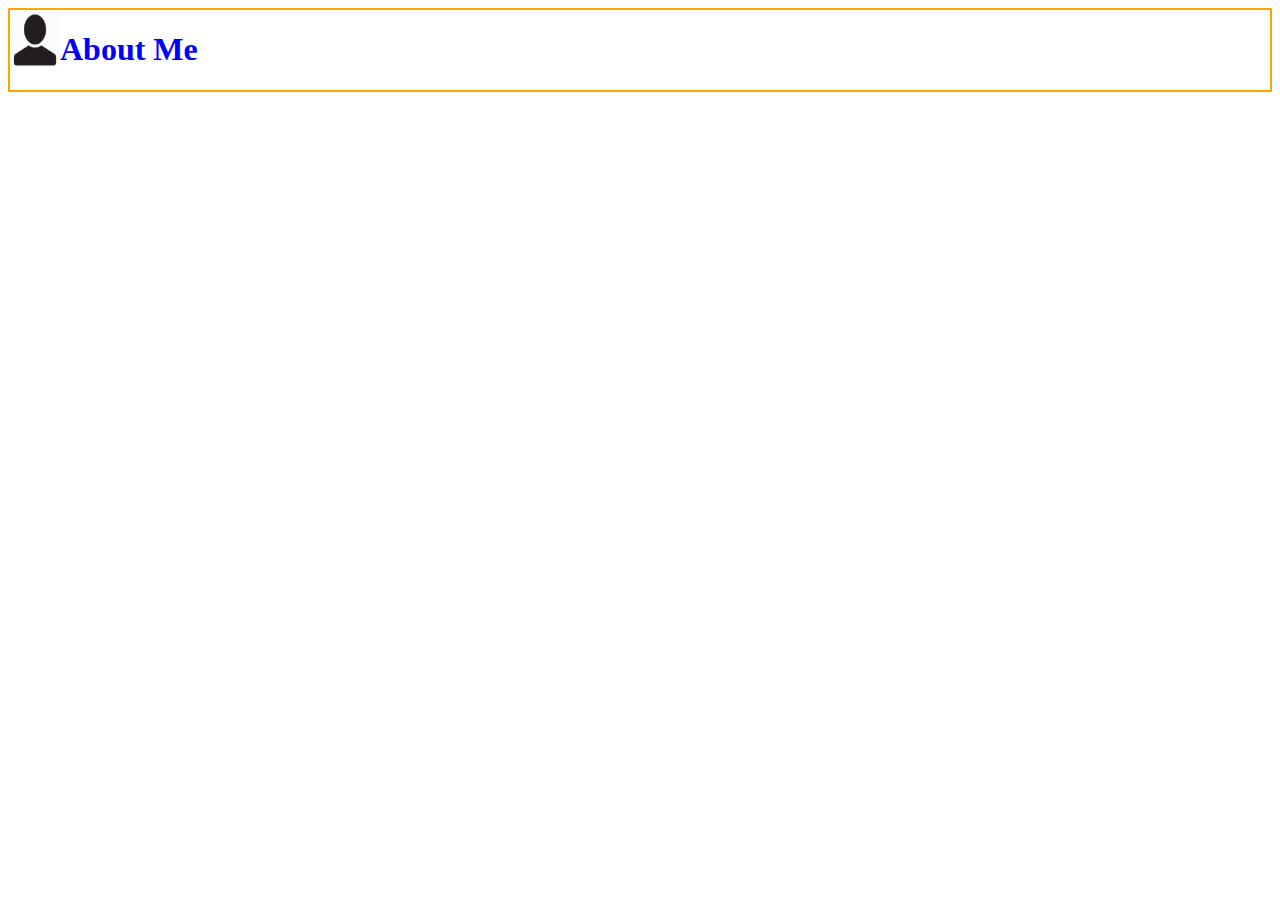
==== pages/AboutMe.html @ bb1dd912 "Initial commit" ====
<!DOCTYPE html>
<html lang="en">
<head>
    <meta charset="UTF-8">
    <meta name="viewport" content="width=device-width, initial-scale=1.0">
    <title>Document</title>
    <link rel="stylesheet" href="/styles/styles.css">
    <script src="/scripts/app.js"></script>
</head>
<body>
    <div class="navbar">
        <img src="/Assets/pf.png" alt="Profile Pic" width="50" height="60"> 
        <h1> About Me </h1>
    </div>
    
</body>
</html>
---- styles/styles.css ----
h1 {
    color: blue;
    }
.navbar{
    display: inline;
    border: 2px solid orange;
    display: flex;
    flex-wrap: nowrap;
 }
body {
    display: flex;
    flex-direction: column;
    height: 100vh;
    }
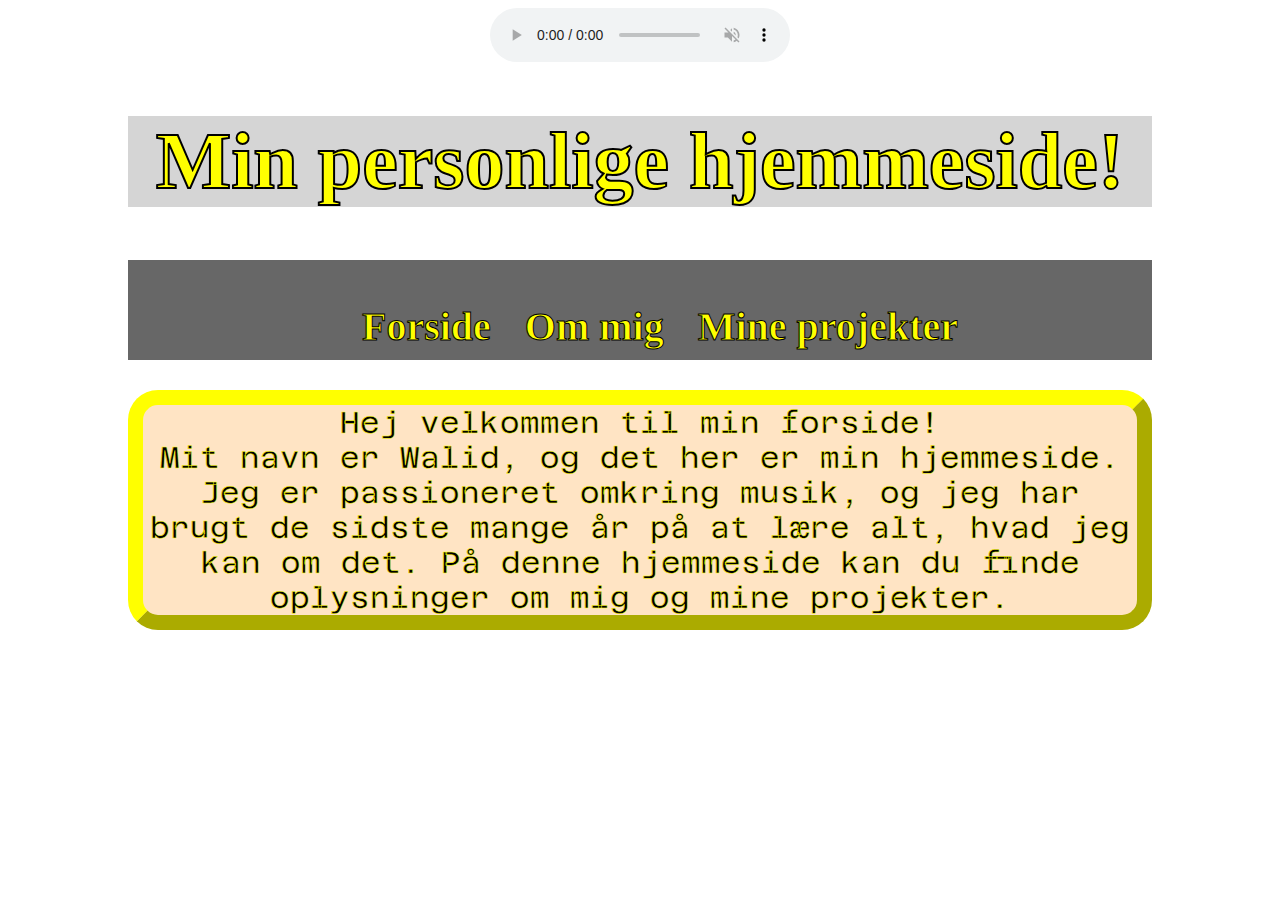
==== commit 66ae2a09: "u" ====
--- a/pages/AboutMe.html
+++ b/pages/AboutMe.html
@@ -1,17 +1,46 @@
 <!DOCTYPE html>
 <html lang="en">
-<head>
-    <meta charset="UTF-8">
-    <meta name="viewport" content="width=device-width, initial-scale=1.0">
-    <title>Document</title>
-    <link rel="stylesheet" href="/styles/styles.css">
+  <head>
+    <meta charset="UTF-8" />
+    <meta name="viewport" content="width=device-width, initial-scale=1.0" />
+    <title>Hjemmeside</title>
+    <link rel="stylesheet" href="/styles/styles.css" />
+    <link
+      href="https://fonts.googleapis.com/css2?family=Azeret+Mono&display=swap"
+      rel="stylesheet"
+    />
+
     <script src="/scripts/app.js"></script>
-</head>
-<body>
-    <div class="navbar">
-        <img src="/Assets/pf.png" alt="Profile Pic" width="50" height="60"> 
-        <h1> About Me </h1>
+  </head>
+  <body>
+    <audio controls autoplay muted>
+      <source src="/Audio/temasang.wav" />
+    </audio>
+    <div class="yderstelag">
+      <header>
+        <h1>Min personlige hjemmeside!</h1>
+      </header>
+      <nav>
+        <ul>
+          <li>
+            <h2><a href="/index.html">Forside</a></h2>
+          </li>
+          <li>
+            <h2><a href="/pages/AboutMe.html">Om mig</a></h2>
+          </li>
+          <li>
+            <h2><a href="/pages/MyProjects.html">Mine projekter</a></h2>
+          </li>
+        </ul>
+      </nav>
+      <p id="box1">
+        Hej velkommen til min forside! <br />
+        Mit navn er Walid, og det her er min hjemmeside. Jeg er passioneret
+        omkring musik, og jeg har brugt de sidste mange år på at lære alt, hvad
+        jeg kan om det. På denne hjemmeside kan du finde oplysninger om mig og
+        mine projekter.
+      </p>
+      <footer></footer>
     </div>
-    
-</body>
-</html>+  </body>
+</html>
--- a/styles/styles.css
+++ b/styles/styles.css
@@ -1,14 +1,73 @@
+html {
+  height: 100%;
+}
+
+.yderstelag {
+  width: 1024px;
+}
+
+body {
+  background-image: url(/Images/baggrund.png);
+  background-size: cover;
+  background-repeat: no-repeat;
+  display: flex;
+  align-items: center;
+  flex-direction: column;
+  height: 100vh;
+}
+header {
+  background-color: rgba(0, 0, 0, 0.166);
+  width: 1024px;
+}
+
+nav {
+  background-color: rgba(0, 0, 0, 0.597);
+  text-align: center;
+  width: 1024px;
+  height: 100px;
+}
+
+nav ul li {
+  display: inline-block;
+  list-style: none;
+  margin: 10px 15px;
+}
+nav ul li a {
+  text-decoration: none;
+  color: rgb(255, 255, 0);
+}
+
+h2 {
+  font-size: 40px;
+  text-align: center;
+  padding: none;
+  -webkit-text-stroke-width: 1px;
+  -webkit-text-stroke-color: black;
+  color: rgb(255, 255, 0);
+}
 h1 {
-    color: blue;
-    }
-.navbar{
-    display: inline;
-    border: 2px solid orange;
-    display: flex;
-    flex-wrap: nowrap;
- }
-body {
-    display: flex;
-    flex-direction: column;
-    height: 100vh;
-    }
+  text-align: center;
+  flex-wrap: nowrap;
+  justify-content: center;
+  align-items: center;
+  color: rgb(255, 255, 0);
+  font-size: 80px;
+  -webkit-text-stroke-width: 2px;
+  -webkit-text-stroke-color: black;
+}
+
+p {
+  font-family: "Azeret Mono", monospace;
+  text-align: center;
+  font-size: 30px;
+  color: rgb(0, 0, 0);
+  -webkit-text-stroke-width: 0.5px;
+  -webkit-text-stroke-color: rgb(255, 255, 0);
+  border: outset;
+  border-width: 15px;
+  border-color: yellow;
+  border-radius: 30px;
+}
+#box1 {
+  background-color: rgb(255, 228, 196);
+}
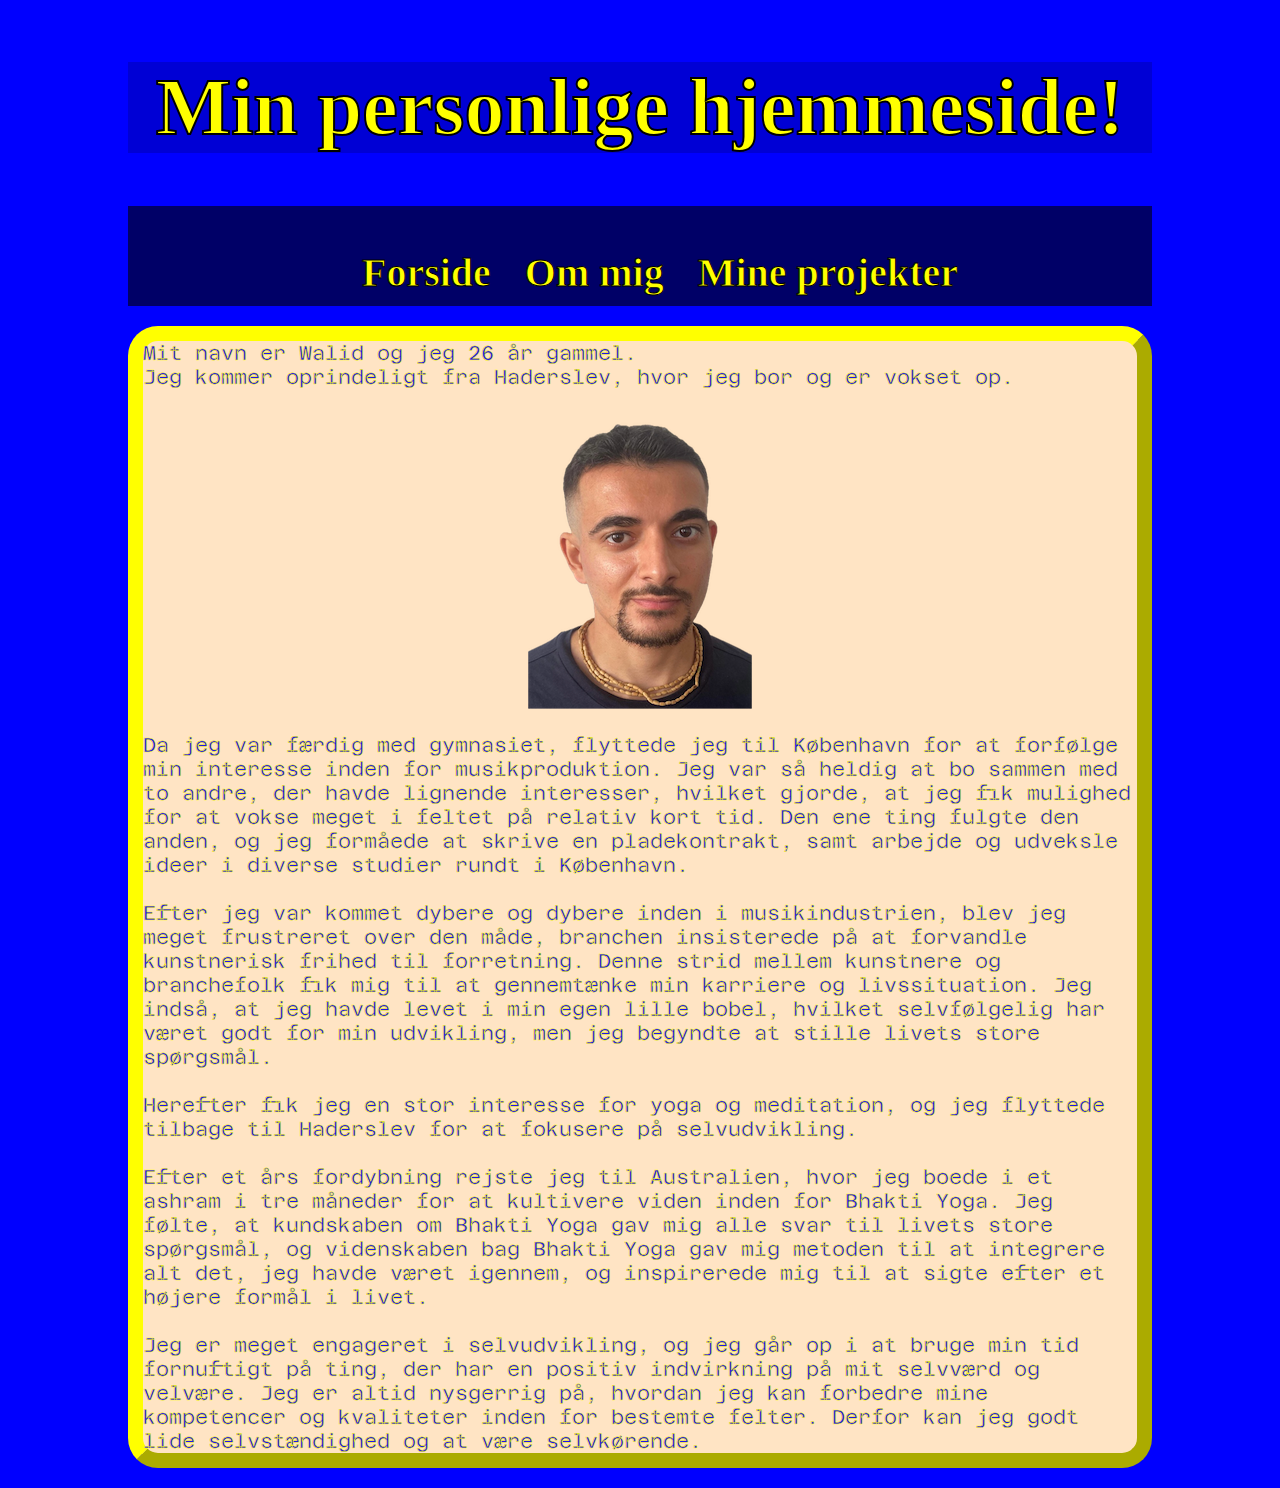
==== commit 4aebdea1: "update" ====
--- a/pages/AboutMe.html
+++ b/pages/AboutMe.html
@@ -13,8 +13,8 @@
     <script src="/scripts/app.js"></script>
   </head>
   <body>
-    <audio controls autoplay muted>
-      <source src="/Audio/temasang.wav" />
+    <audio controls autoplay loop muted>
+      <source src="/Audio/nice chords okay.wav"/>
     </audio>
     <div class="yderstelag">
       <header>
@@ -33,13 +33,48 @@
           </li>
         </ul>
       </nav>
-      <p id="box1">
-        Hej velkommen til min forside! <br />
-        Mit navn er Walid, og det her er min hjemmeside. Jeg er passioneret
-        omkring musik, og jeg har brugt de sidste mange år på at lære alt, hvad
-        jeg kan om det. På denne hjemmeside kan du finde oplysninger om mig og
-        mine projekter.
+      <p id="tekst2">
+        Mit navn er Walid og jeg 26 år gammel. <br />
+        Jeg kommer oprindeligt fra Haderslev, hvor jeg bor og er vokset op.
+        <br /> <img src="/Images/Emne.png" class="center">
+        <br>
+        Da jeg var færdig med gymnasiet, flyttede jeg til København for at
+        forfølge min interesse inden for musikproduktion. Jeg var så heldig at
+        bo sammen med to andre, der havde lignende interesser, hvilket gjorde,
+        at jeg fik mulighed for at vokse meget i feltet på relativ kort tid.
+        Den ene ting fulgte den anden, og jeg formåede at skrive en
+        pladekontrakt, samt arbejde og udveksle ideer i diverse studier rundt
+        i København.
+        <br />
+        <br>
+        Efter jeg var kommet dybere og dybere inden i musikindustrien, blev
+        jeg meget frustreret over den måde, branchen insisterede på at
+        forvandle kunstnerisk frihed til forretning. Denne strid mellem
+        kunstnere og branchefolk fik mig til at gennemtænke min karriere og
+        livssituation. Jeg indså, at jeg havde levet i min egen lille bobel,
+        hvilket selvfølgelig har været godt for min udvikling, men jeg
+        begyndte at stille livets store spørgsmål.
+        <br />
+        <br>
+        Herefter fik jeg en stor interesse for yoga og meditation, og jeg
+        flyttede tilbage til Haderslev for at fokusere på selvudvikling.
+        <br />
+        <br>
+        Efter et års fordybning rejste jeg til Australien, hvor jeg boede i et
+        ashram i tre måneder for at kultivere viden inden for Bhakti Yoga. Jeg
+        følte, at kundskaben om Bhakti Yoga gav mig alle svar til livets store
+        spørgsmål, og videnskaben bag Bhakti Yoga gav mig metoden til at
+        integrere alt det, jeg havde været igennem, og inspirerede mig til at
+        sigte efter et højere formål i livet.
+        <br />
+        <br>
+        Jeg er meget engageret i selvudvikling, og jeg går op i at bruge min
+        tid fornuftigt på ting, der har en positiv indvirkning på mit selvværd
+        og velvære. Jeg er altid nysgerrig på, hvordan jeg kan forbedre mine
+        kompetencer og kvaliteter inden for bestemte felter. Derfor kan jeg
+        godt lide selvstændighed og at være selvkørende.
       </p>
+      </div>
       <footer></footer>
     </div>
   </body>
--- a/styles/styles.css
+++ b/styles/styles.css
@@ -7,9 +7,9 @@
 }
 
 body {
+  background-color: blue;
   background-image: url(/Images/baggrund.png);
   background-size: cover;
-  background-repeat: no-repeat;
   display: flex;
   align-items: center;
   flex-direction: column;
@@ -68,6 +68,37 @@
   border-color: yellow;
   border-radius: 30px;
 }
-#box1 {
+#tekst1 {
   background-color: rgb(255, 228, 196);
 }
+#tekst2 {
+  background-color: rgb(255, 228, 196);
+  font-family: "Azeret Mono", monospace;
+  text-align: left;
+  font-size: 20px;
+  color: rgb(30, 20, 231);
+  -webkit-text-stroke-width: 0.5px;
+  -webkit-text-stroke-color: rgb(255, 255, 0);
+  border: outset;
+  border-width: 15px;
+  border-color: yellow;
+  border-radius: 30px;
+}
+#tekst3 {
+  background-color: rgb(255, 228, 196);
+  font-family: "Azeret Mono", monospace;
+  text-align: center;
+  font-size: 30px;
+  color: rgb(0, 0, 0);
+  -webkit-text-stroke-width: 0.5px;
+  -webkit-text-stroke-color: rgb(255, 255, 0);
+  border: outset;
+  border-width: 15px;
+  border-color: yellow;
+  border-radius: 30px;
+}
+.center {
+  display: block;
+  margin-left: auto;
+  margin-right: auto;
+}
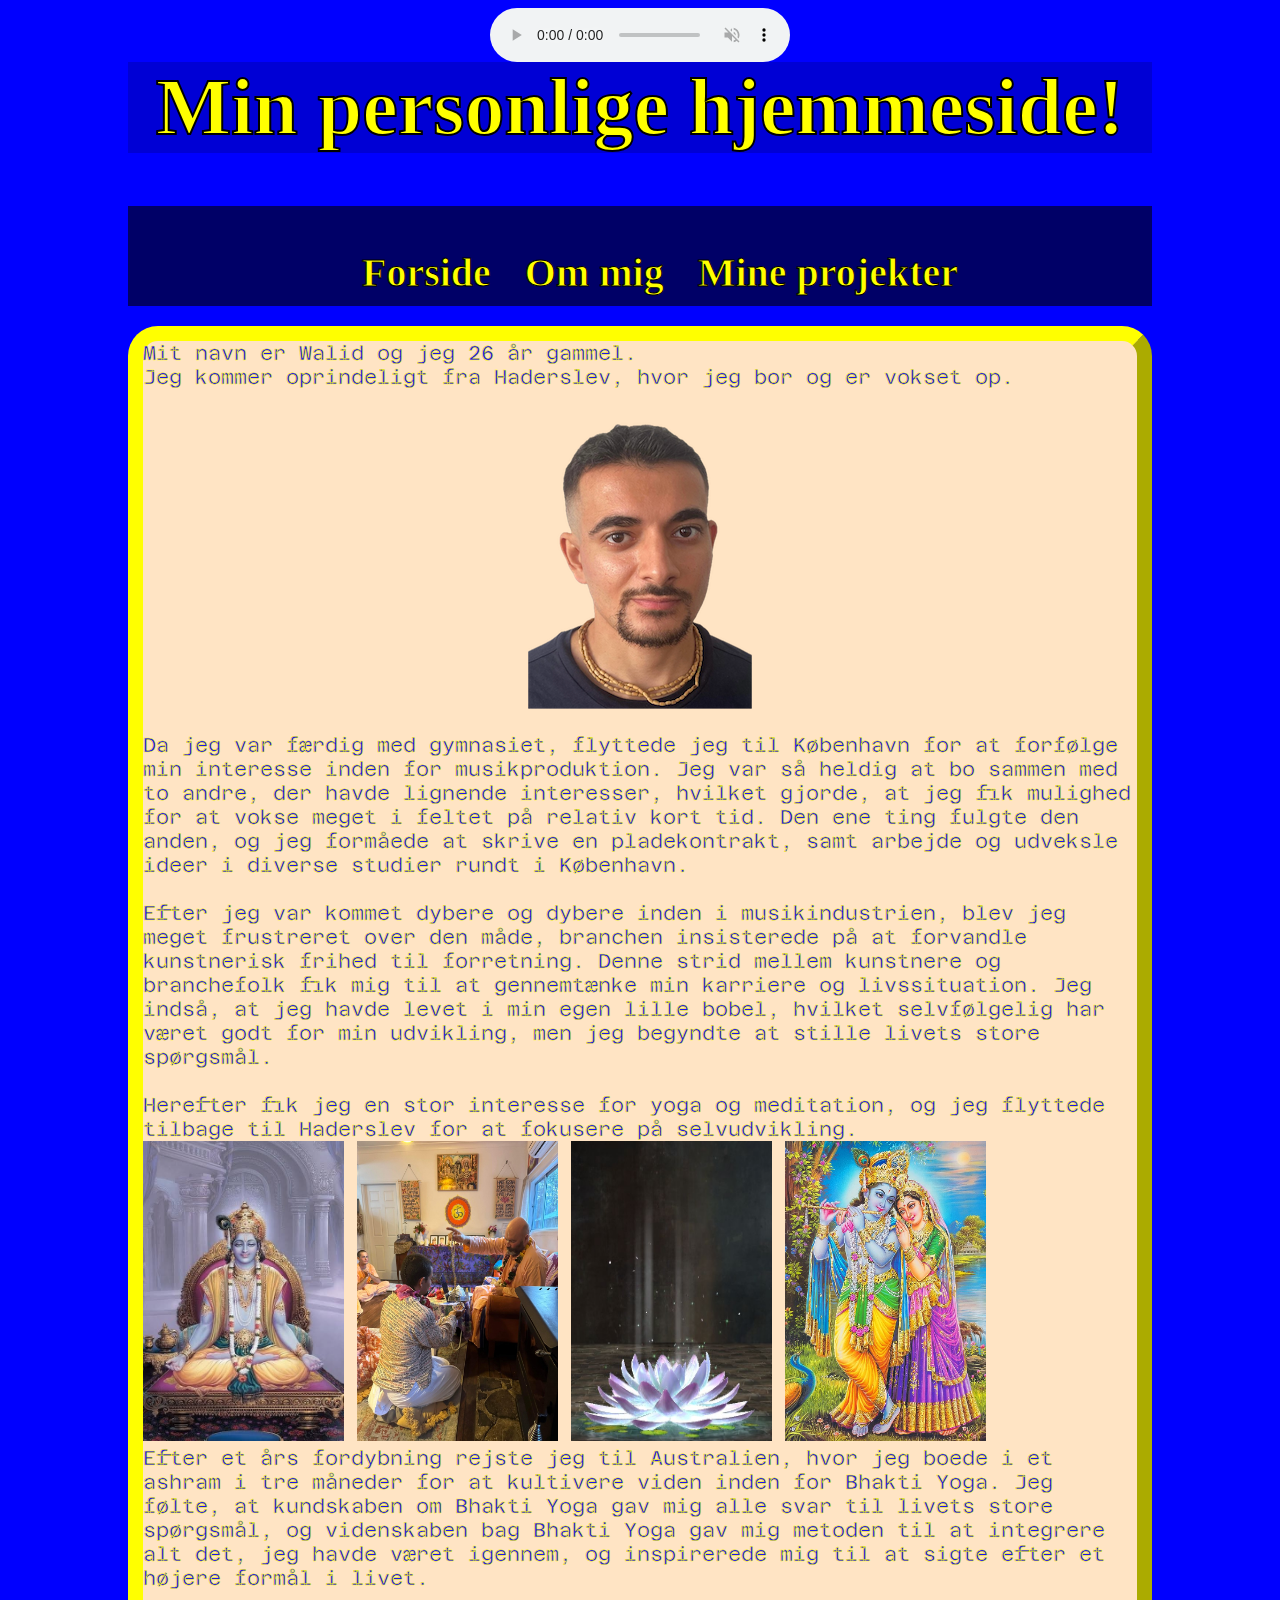
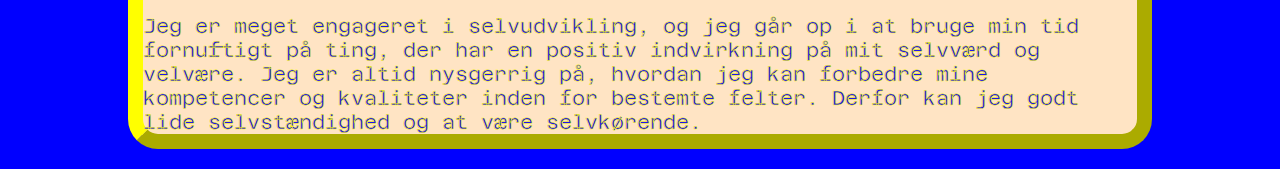
==== commit 4b5d0839: "u" ====
--- a/pages/AboutMe.html
+++ b/pages/AboutMe.html
@@ -13,7 +13,7 @@
     <script src="/scripts/app.js"></script>
   </head>
   <body>
-    <audio controls autoplay loop muted>
+    <audio controls autoplay loop muted class="fxdplayer">
       <source src="/Audio/nice chords okay.wav"/>
     </audio>
     <div class="yderstelag">
@@ -59,6 +59,10 @@
         Herefter fik jeg en stor interesse for yoga og meditation, og jeg
         flyttede tilbage til Haderslev for at fokusere på selvudvikling.
         <br />
+        <img src="/Images/KM.jpeg" class="center2">
+        <img src="/Images/Ashram.JPG" class="center2">
+        <img src="/Images/Mystic_Lotus_Chair.jpg" class="center2">
+        <img src="/Images/rk.jpg" class="center2">
         <br>
         Efter et års fordybning rejste jeg til Australien, hvor jeg boede i et
         ashram i tre måneder for at kultivere viden inden for Bhakti Yoga. Jeg
--- a/styles/styles.css
+++ b/styles/styles.css
@@ -102,3 +102,13 @@
   margin-left: auto;
   margin-right: auto;
 }
+.fxdplayer {
+  position: fixed;
+}
+.center2 {
+  width: 201px;
+  height: 300px;
+}
+.center3 {
+  justify-content: center;
+}
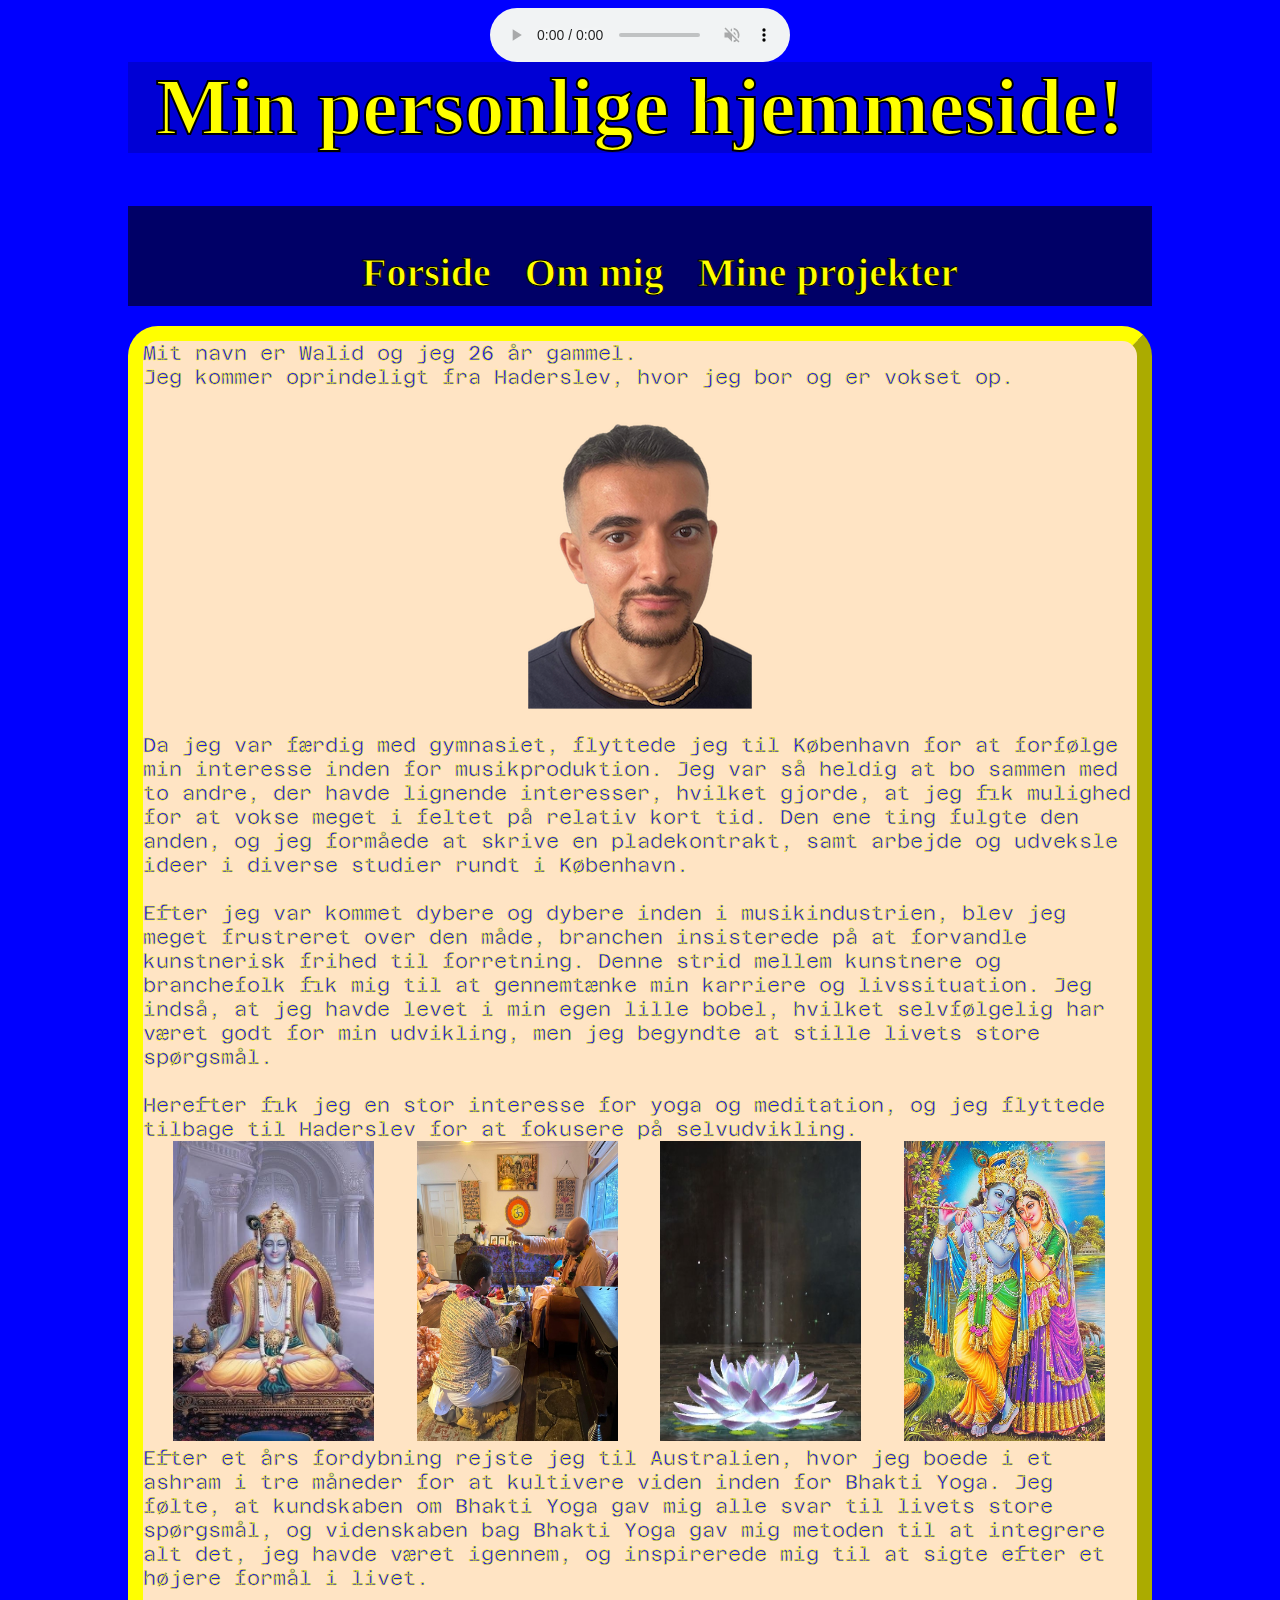
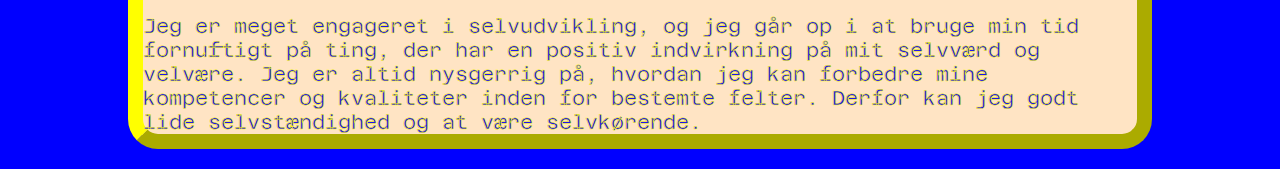
==== commit b5c7239b: "p" ====
--- a/pages/AboutMe.html
+++ b/pages/AboutMe.html
@@ -58,7 +58,7 @@
         <br>
         Herefter fik jeg en stor interesse for yoga og meditation, og jeg
         flyttede tilbage til Haderslev for at fokusere på selvudvikling.
-        <br />
+        <br /> 
         <img src="/Images/KM.jpeg" class="center2">
         <img src="/Images/Ashram.JPG" class="center2">
         <img src="/Images/Mystic_Lotus_Chair.jpg" class="center2">
--- a/styles/styles.css
+++ b/styles/styles.css
@@ -108,6 +108,7 @@
 .center2 {
   width: 201px;
   height: 300px;
+  margin-left: 3%;
 }
 .center3 {
   justify-content: center;
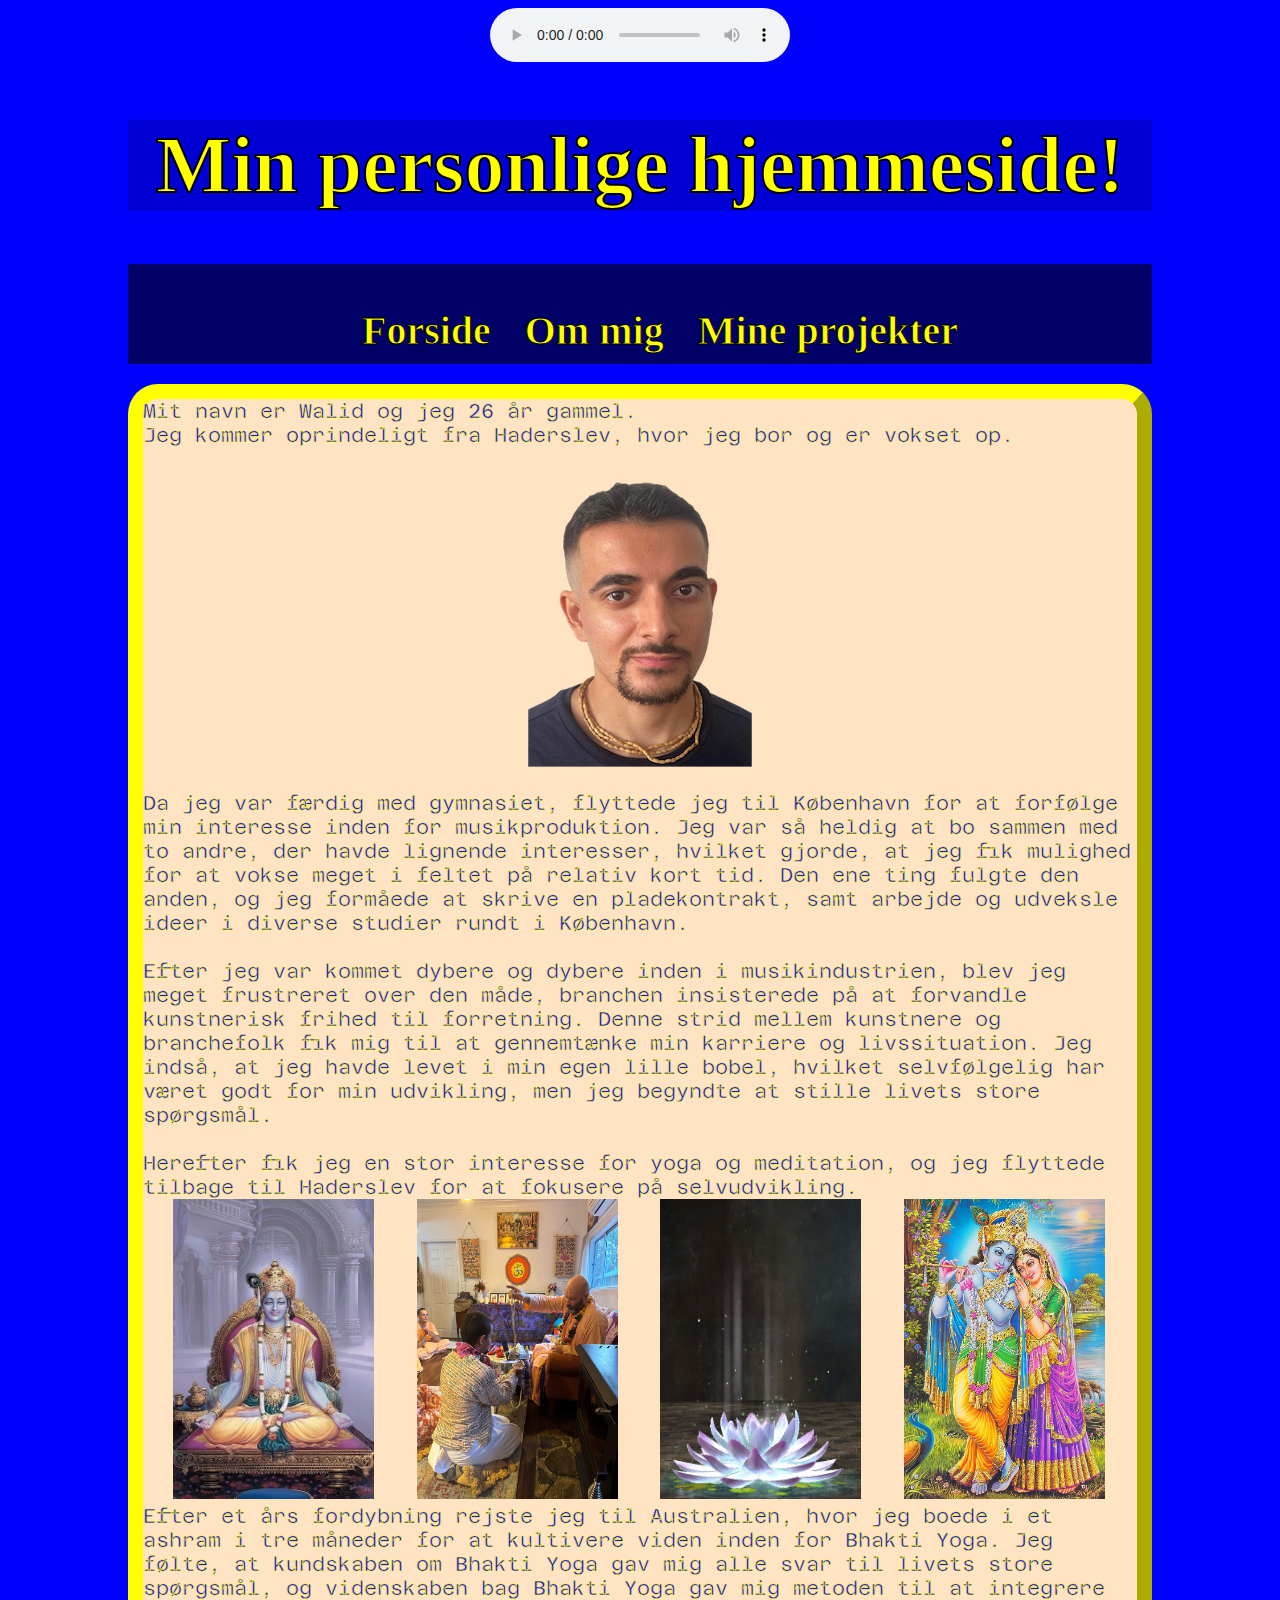
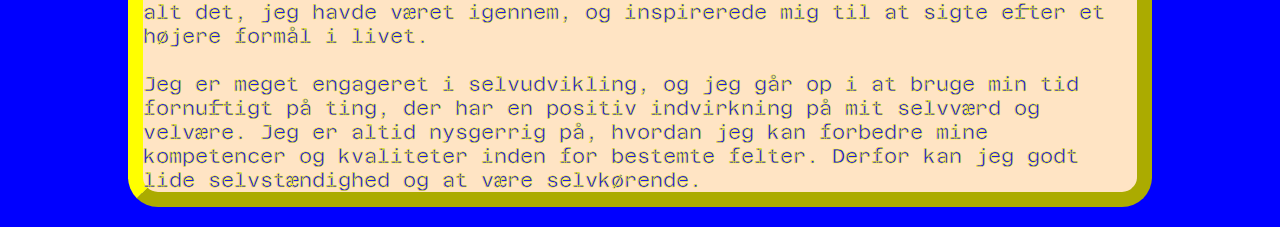
==== commit cdd24627: "e" ====
--- a/pages/AboutMe.html
+++ b/pages/AboutMe.html
@@ -13,9 +13,11 @@
     <script src="/scripts/app.js"></script>
   </head>
   <body>
-    <audio controls autoplay loop muted class="fxdplayer">
-      <source src="/Audio/nice chords okay.wav"/>
-    </audio>
+    <div class="audio-container">
+      <audio controls autoplay loop>
+        <source src="/Audio/nice chords okay.wav"/>
+      </audio>
+    </div>
     <div class="yderstelag">
       <header>
         <h1>Min personlige hjemmeside!</h1>
--- a/styles/styles.css
+++ b/styles/styles.css
@@ -61,8 +61,8 @@
   text-align: center;
   font-size: 30px;
   color: rgb(0, 0, 0);
-  -webkit-text-stroke-width: 0.5px;
-  -webkit-text-stroke-color: rgb(255, 255, 0);
+  -webkit-text-stroke-width: 1px;
+  -webkit-text-stroke-color: rgb(30, 20, 231);
   border: outset;
   border-width: 15px;
   border-color: yellow;
@@ -90,8 +90,8 @@
   text-align: center;
   font-size: 30px;
   color: rgb(0, 0, 0);
-  -webkit-text-stroke-width: 0.5px;
-  -webkit-text-stroke-color: rgb(255, 255, 0);
+  -webkit-text-stroke-width: 1px;
+  -webkit-text-stroke-color: rgb(30, 20, 231);
   border: outset;
   border-width: 15px;
   border-color: yellow;
